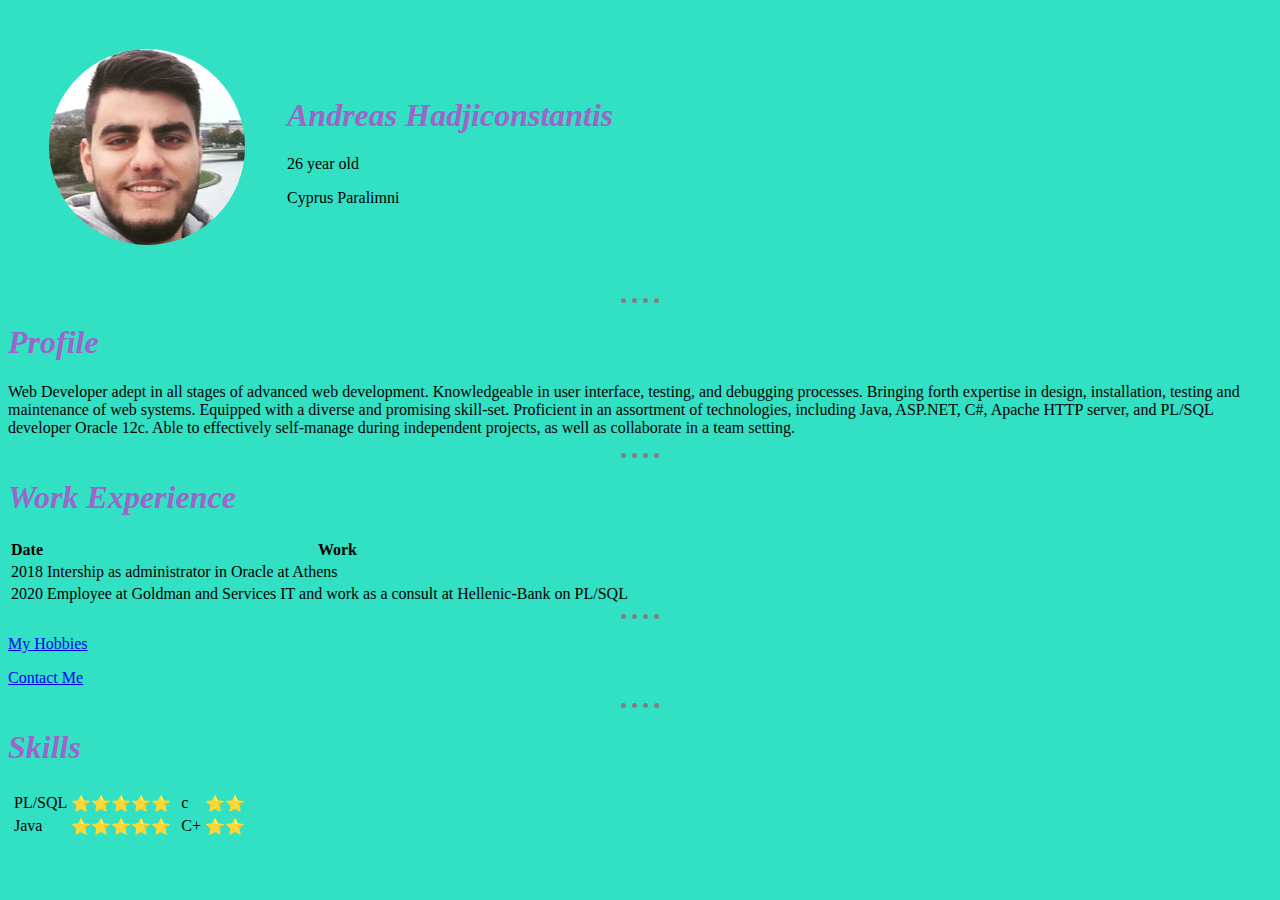
==== index.html @ 790c7197 "Change href to link the css from github" ====
<!DOCTYPE html>
<html lang="en" dir="ltr">

<head>
  <meta charset="utf-8">
  <title>My name Is Andreas!</title>
  <link rel="stylesheet" href="https://hadjiconstantis.github.io/CSS/Styles.css">
</head>

<body>
  <table cellspacing='40'>
    <tr>
      <td>
        <img src="images/andreas-profile.png" alt="Andreas Profile Picture">
      </td>
      <td>
        <p><h1>Andreas Hadjiconstantis</h1></p>
        <p>26 year old</p>
        <p>Cyprus Paralimni</p>
      </td>
    </tr>
  </table>
  <hr>
  <h1> <strong>Profile</strong> </h1>
  <p>Web Developer adept in all stages of advanced web development. Knowledgeable in user
interface, testing, and debugging processes. Bringing forth expertise in design, installation,
testing and maintenance of web systems. Equipped with a diverse and promising skill-set.
Proficient in an assortment of technologies, including Java, ASP.NET, C#, Apache HTTP server,
and PL/SQL developer Oracle 12c. Able to effectively self-manage during independent projects,
as well as collaborate in a team setting.</p>
  <hr>
  <h1><strong>Work Experience</strong></h1>
  <table>
    <thead>
      <th>Date</th>
      <th>Work</th>
    </thead>

    <tr>
      <td>2018</td>
      <td>Intership as administrator in Oracle at Athens</td>
    </tr>
    <tr>
      <td>2020</td>
      <td>Employee at Goldman and Services IT and work as a consult at Hellenic-Bank on PL/SQL</td>
    </tr>
  </table>
  <hr>
  <p><a href="hobbies.html">My Hobbies</a></p>
  <p><a href="contact.html">Contact Me</a></p>
  <hr>
  <h1>Skills</h1>
  <table>
    <tr>
      <td>
        <table>
          <tr>
            <td>PL/SQL </td>
            <td>⭐⭐⭐⭐⭐</td>
          </tr>
          <tr>
            <td>Java</td>
            <td>⭐⭐⭐⭐⭐</td>
          </tr>
        </table>
      </td>
      <td>
        <table>
          <tr>
            <td>c</td>
            <td>⭐⭐</td>
          </tr>
          <tr>
            <td>C+</td>
            <td>⭐⭐</td>
          </tr>
        </table>
      </td>
    </tr>
  </table>

</body>

</html>
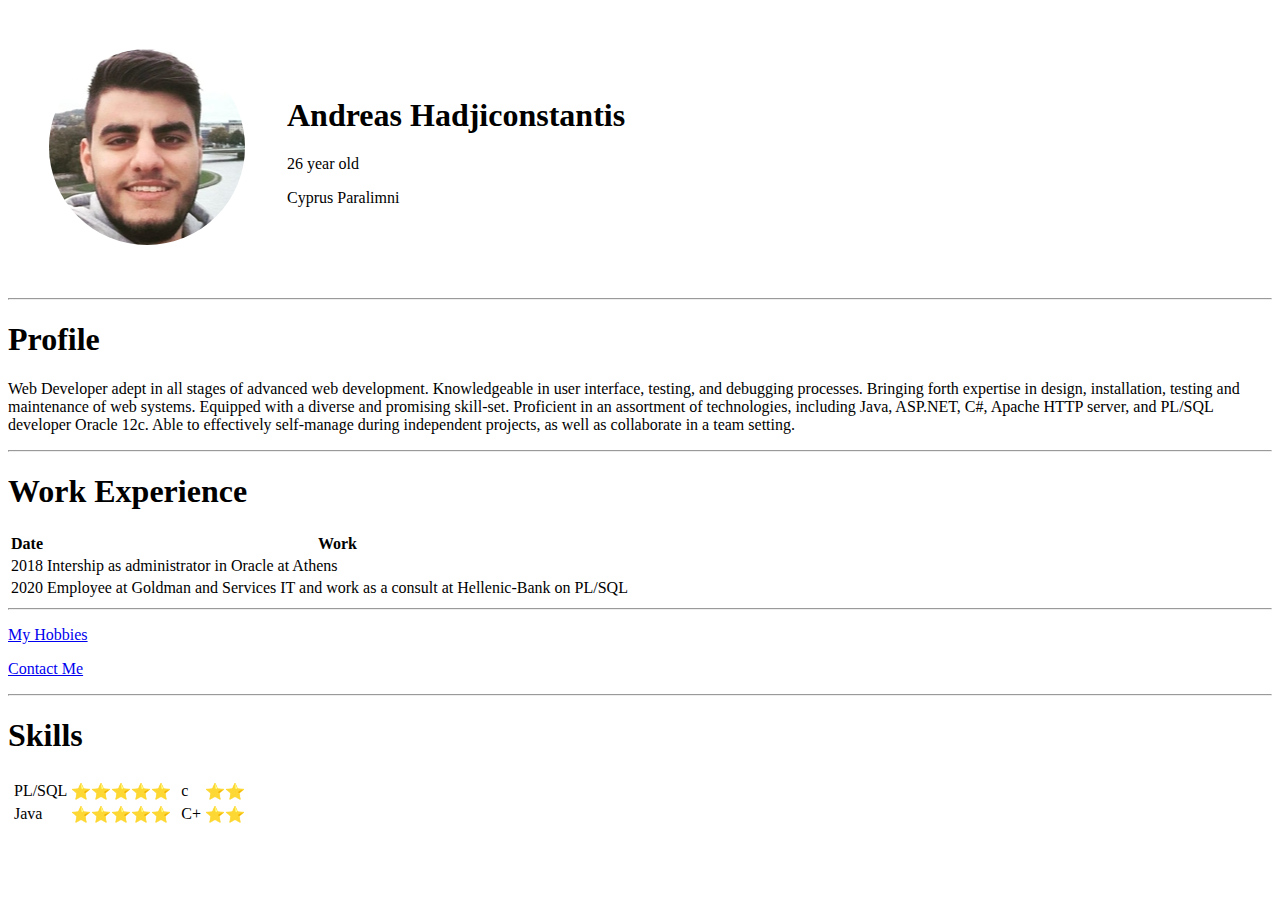
==== commit dddd363f: "Change link to take css file from github" ====
--- a/index.html
+++ b/index.html
@@ -4,7 +4,7 @@
 <head>
   <meta charset="utf-8">
   <title>My name Is Andreas!</title>
-  <link rel="stylesheet" href="https://hadjiconstantis.github.io/CSS/Styles.css">
+  <link rel="stylesheet" type="text/css" href="https://hadjiconstantis.github.io/CSS/style.css">
 </head>
 
 <body>
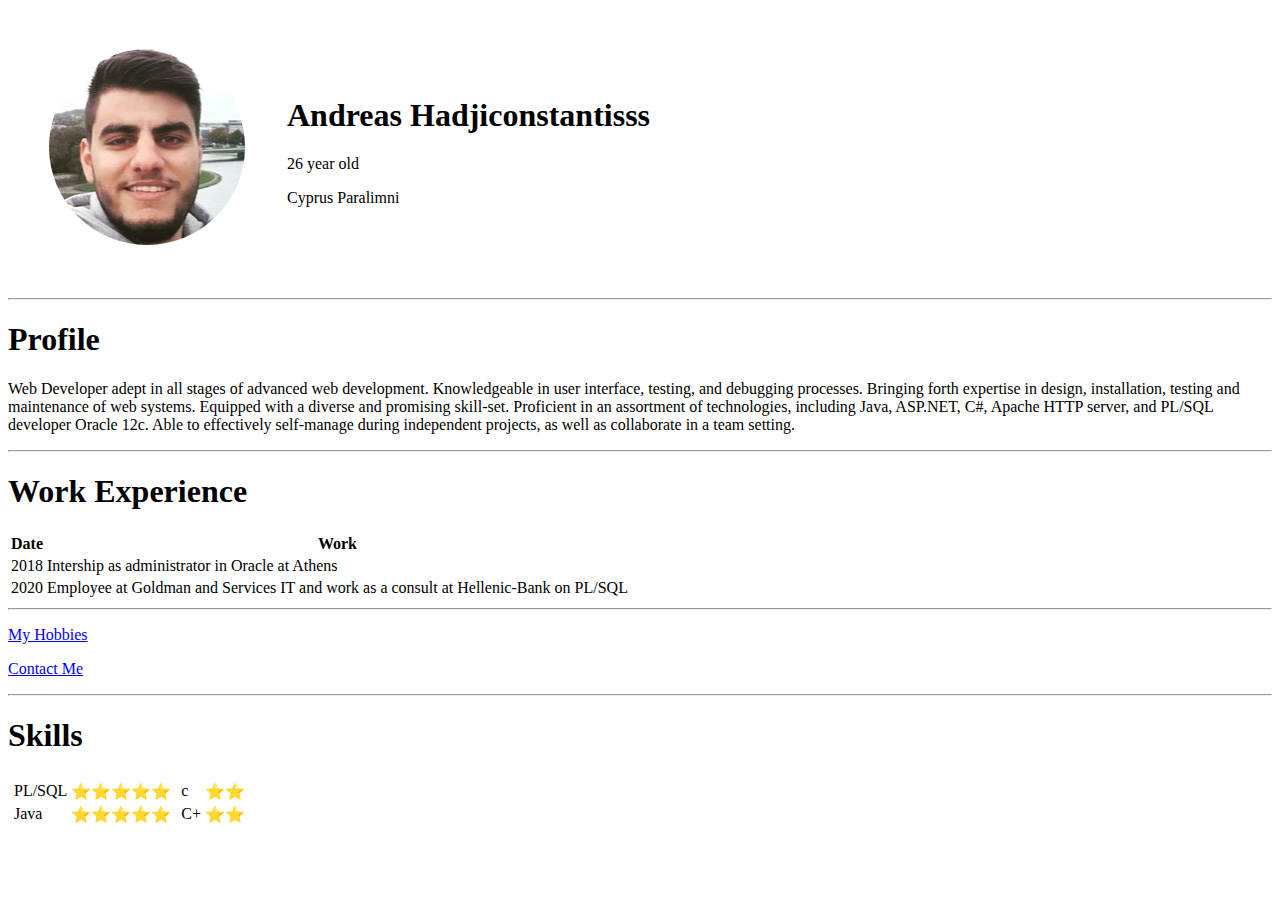
==== commit 8ae0b21c: "Update index.html" ====
--- a/index.html
+++ b/index.html
@@ -14,7 +14,7 @@
         <img src="images/andreas-profile.png" alt="Andreas Profile Picture">
       </td>
       <td>
-        <p><h1>Andreas Hadjiconstantis</h1></p>
+        <p><h1>Andreas Hadjiconstantisss</h1></p>
         <p>26 year old</p>
         <p>Cyprus Paralimni</p>
       </td>
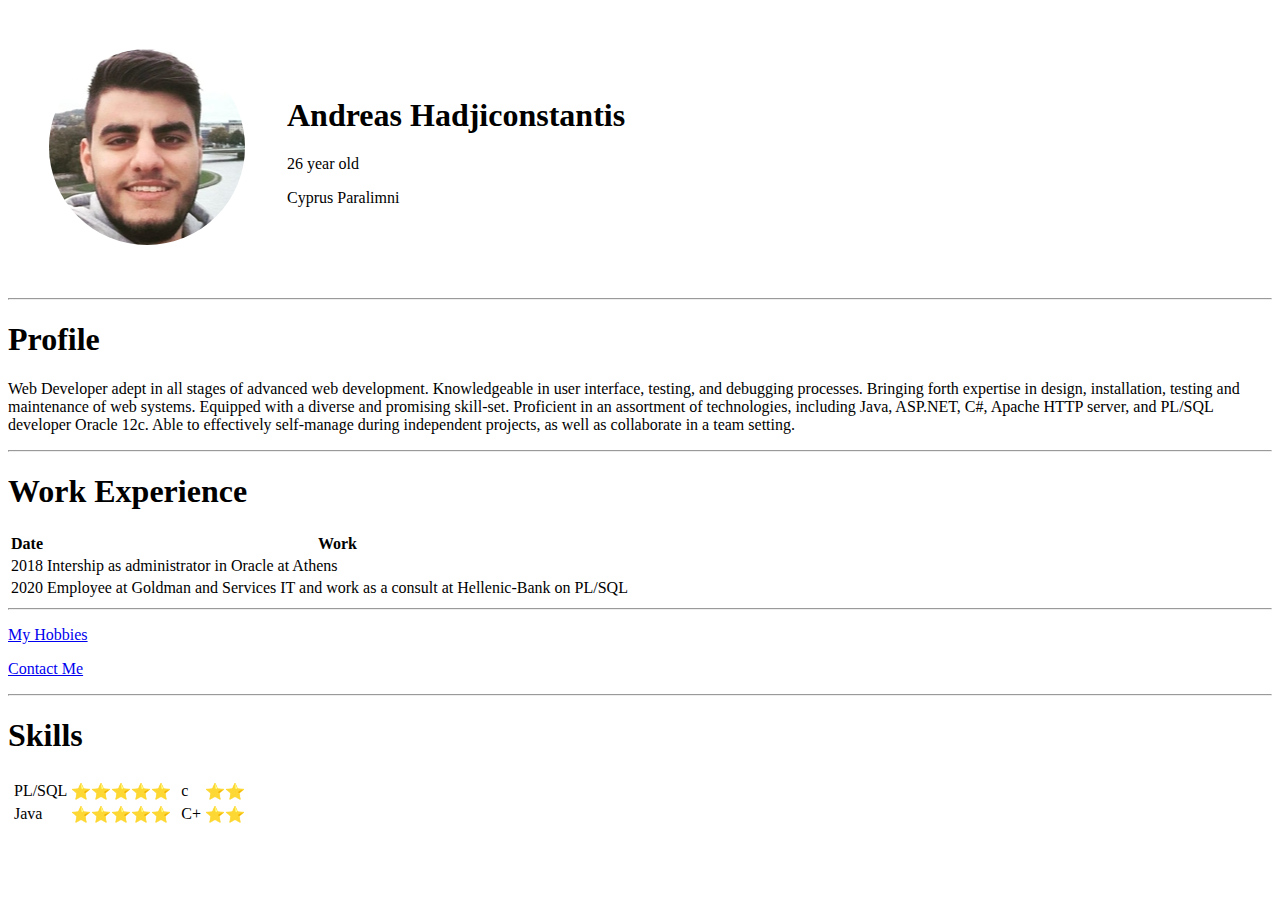
==== commit a85e30aa: "Update index.html" ====
--- a/index.html
+++ b/index.html
@@ -4,7 +4,7 @@
 <head>
   <meta charset="utf-8">
   <title>My name Is Andreas!</title>
-  <link rel="stylesheet" type="text/css" href="https://hadjiconstantis.github.io/CSS/style.css">
+  <link rel="stylesheet" type="text/css" href="https://hadjiconstantis.github.io/style.css">
 </head>
 
 <body>
@@ -14,7 +14,7 @@
         <img src="images/andreas-profile.png" alt="Andreas Profile Picture">
       </td>
       <td>
-        <p><h1>Andreas Hadjiconstantisss</h1></p>
+        <p><h1>Andreas Hadjiconstantis</h1></p>
         <p>26 year old</p>
         <p>Cyprus Paralimni</p>
       </td>
